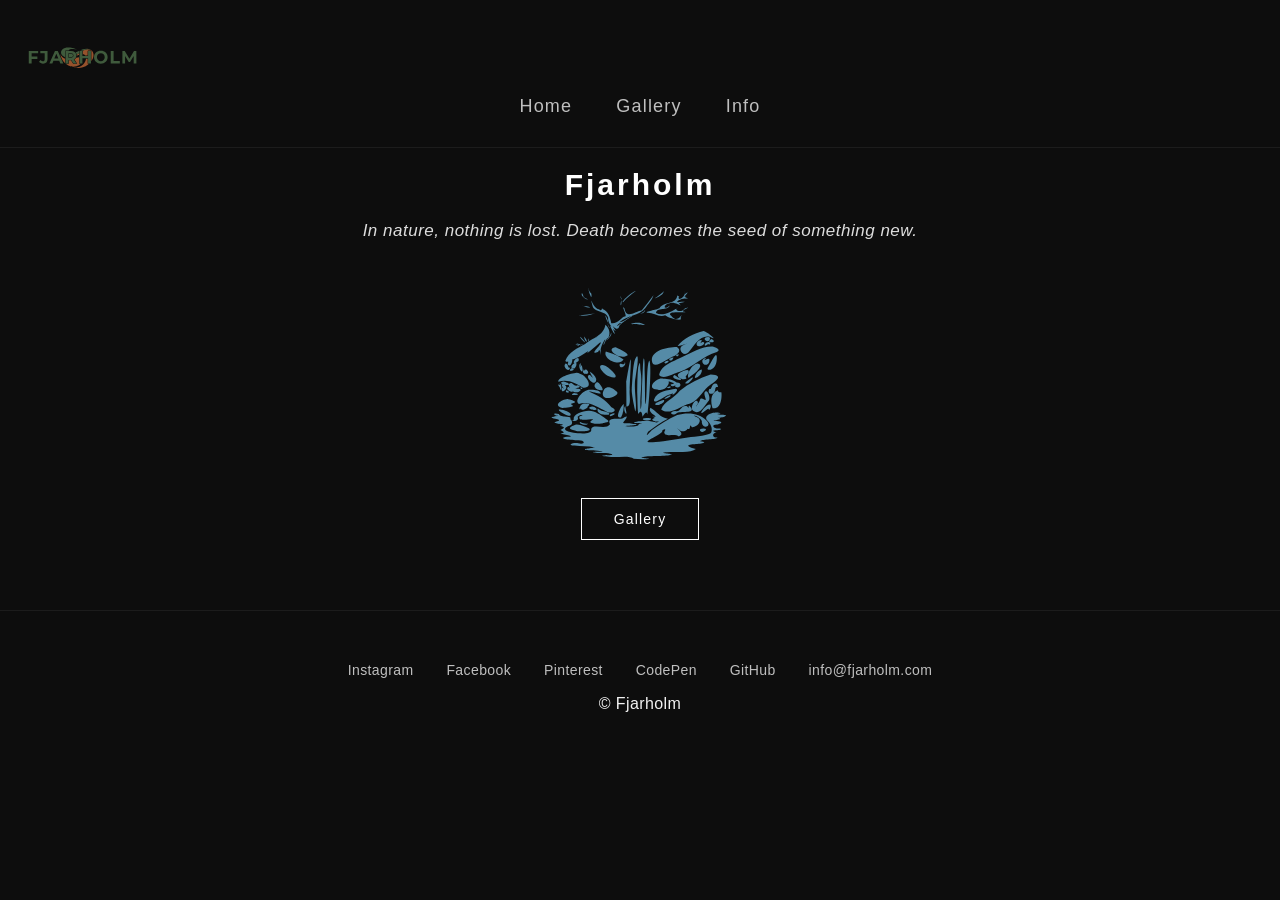
==== index.html @ 83a24842 "index.html" ====
<!DOCTYPE html>
<html lang="en">
<head>
    <meta charset="UTF-8">
    <meta name="viewport" content="width=device-width, initial-scale=1.0">

    <title>Fjarholm</title>

    <meta name="description" content="Official portfolio of Fjarholm. Exploring the essence of Nordic nature through contemporary art. Discover unique minimalist galleries and artistic expressions.">

    <link rel="canonical" href="https://fjarholm.com/">

    <!-- Open Graph -->
    <!-- See rida keelab Google'il otsingutulemustes pilti näidata -->
    <meta name="robots" content="max-image-preview:none">
    
    <meta property="og:title" content="Fjarholm">
    <meta property="og:description" content="Nordic-inspired digital art exploring nature, geometry, and minimalist design through digital craftsmanship.">
    <meta property="og:url" content="https://fjarholm.com/">
    <meta property="og:type" content="website">
    <!-- Pilt suunatud uude assets/img/og/ kausta -->
    <meta property="og:image" content="https://fjarholm.com/assets/img/og/fjarholm-og.jpg">
    <meta property="og:image:width" content="1200">
    <meta property="og:image:height" content="630">
    <meta property="og:image:alt" content="Fjarholm – Nordic-inspired digital art">

    <!-- Pinterest verification -->
    <meta name="p:domain_verify" content="29bfdf255786fa9532a7a527511c7ca4"/>

    <!-- Schema.org -->
    <script type="application/ld+json">
    {
      "@context": "https://schema.org",
      "@type": "Organization",
      "@id": "https://fjarholm.com/#organization",
      "name": "Fjarholm",
      "url": "https://fjarholm.com/",
      "logo": "https://fjarholm.com/assets/svg/fjarholm-logo.svg",
      "image": "https://fjarholm.com/assets/svg/fjarholm-logo.svg",
      "description": "Independent digital art portfolio inspired by Nordic nature and minimalist design, featuring architecture, vector art and pastel artworks.",
      "email": "info@fjarholm.com",
      "sameAs": [
        "https://www.instagram.com/fjarholm/",
        "https://www.facebook.com/fjarholm",
        "https://www.pinterest.com/fjarholm",
        "https://github.com/fjarholm",
        "https://sites.google.com/view/fjarholm-portfolio/"
      ]
    }
    </script>

		<!-- Favicon -->

	<!-- 1. Vektorigraafika kaasaegsetele brauseritele -->
	<link rel="icon" type="image/svg+xml" href="assets/svg/favicon.svg">

	<!-- 2. Google Searchi jaoks ideaalne mõõt (48x48) -->
	<link rel="icon" type="image/png" sizes="48x48" href="assets/img/favicon/favicon-48x48.png">

	<!-- 3. Sinu olemasolev 512x512 PNG suuremate seadmete jaoks -->
	<link rel="icon" type="image/png" sizes="512x512" href="assets/img/favicon/favicon.png">

	<!-- 4. Apple seadmete tagavara -->
	<link rel="apple-touch-icon" href="assets/img/favicon/favicon.png">

    <!-- 5. Sinu stiilileht (suunatud uude assets/css/ kausta) -->
    <link rel="stylesheet" href="assets/css/style.css">
</head>
<body>

    <!-- Navigation -->
    <nav class="nav-center">
        <!-- Logo suunatud assets/svg/ kausta -->
        <img src="assets/img/logo/fjarholm-logo.svg" class="logo-img" alt="Fjarholm logo" width="260" height="80" fetchpriority="high">
        <div class="nav-links">
            <a href="index.html">Home</a>
            <a href="gallery.html">Gallery</a>
            <a href="info.html">Info</a>
        </div>
    </nav>

    <!-- MAIN CONTENT -->
	<main>
		<!-- Hero Section -->
		<section class="hero" style="text-align: center; max-width: 600px; margin: 0 auto; padding: 20px 20px;">
			
			<!-- 1. Pealkiri -->
			<h1 style="font-size: 30px; letter-spacing: 3px; font-weight: 600; margin-top: 0px; margin-bottom: 15px; color: #ffffff;">
				Fjarholm
			</h1>
			
			<!-- 2. Tsitaat -->
			<h2 style="font-size: 17px; font-weight: 300; color: #dddddd; line-height: 1.6; letter-spacing: 0.5px; margin-top: 0px; margin-bottom: 25px; font-style: italic;">
				In nature, nothing is lost. Death becomes the seed of something new.
			</h2>
			
			<!-- 3. Pilt tsitaadi ja nupu VAHEL -->
			<div style="margin-bottom: 25px;">
			<img src="assets/img/hero/hero-autumn-illustration.svg" 
				 alt="Fjarholm Nature Vector" 
				 fetchpriority="high"
				 width="500"
				 height="500"
				 style="width: 100%; max-width: 200px; height: auto; display: inline-block;">
			</div>

			<!-- 4. Nupp -->
			<a href="gallery.html" class="cta">Gallery</a>

		</section>
	</main>

    <!-- Footer -->
    <footer>
        <div class="footer-links">
            <a href="https://www.instagram.com/fjarholm/" target="_blank" rel="noopener noreferrer">Instagram</a>
            <a href="https://www.facebook.com/fjarholm/" target="_blank" rel="noopener noreferrer">Facebook</a>
            <a href="https://www.pinterest.com/fjarholm/" target="_blank" rel="noopener noreferrer">Pinterest</a>
            <a href="https://codepen.io/fjarholm-art" target="_blank" rel="noopener noreferrer">CodePen</a>
            <!-- Uuendatud GitHubi link uue organisatsiooni vastu -->
            <a href="https://github.com/fjarholm-art" target="_blank" rel="noopener noreferrer">GitHub</a>
            <a href="mailto:info@fjarholm.com">info@fjarholm.com</a>
        </div>
        <p>© Fjarholm</p>
    </footer>

</body>
</html>
---- assets/css/style.css ----
/* Global */
body {
    margin: 0;
    padding: 0;
    background: #0d0d0d;
    color: #f2f2f2;
    font-family: "Inter", sans-serif;
    letter-spacing: 0.4px;
    -webkit-font-smoothing: antialiased;
}

/* Navigation */
.nav-center {
    display: flex;
    flex-direction: column;
    padding: 40px 0 30px 0;
    border-bottom: 1px solid #1c1c1c;
}

.logo-img {
    height: 34px;
    width: auto;
    display: block;
    align-self: flex-start;
    margin-left: 28px;
    margin-bottom: 22px;
}

/* NAV-LINKS */
.nav-links {
    display: flex;
    justify-content: center;
}

.nav-links a {
    margin: 0 22px;
    color: #bfbfbf;
    text-decoration: none;
    font-size: 18px;
    letter-spacing: 1.2px;
    transition: color 0.2s ease;
}

.nav-links a:hover {
    color: #ffffff;
}

/* Hero */
.hero {
    text-align: center;
    padding: 160px 20px 140px 20px;
}

.hero h1 {
    font-size: 52px;
    margin-bottom: 22px;
    font-weight: 600;
    letter-spacing: 2px;
}

.hero h2 {
    font-size: 18px;
    font-weight: 300;
    max-width: 620px;
    margin: 0 auto 45px auto;
    line-height: 1.65;
    color: #c8c8c8;
}

.cta {
    display: inline-block;
    padding: 12px 32px;
    border: 1px solid #ffffff;
    color: #ffffff;
    text-decoration: none;
    font-size: 14px;
    letter-spacing: 1.2px;
    transition: all 0.25s ease;
}

.cta:hover {
    background: #ffffff;
    color: #000000;
}

/* Footer */
footer {
    text-align: center;
    padding: 50px 0;
    margin-top: 50px;
    border-top: 1px solid #1c1c1c;
}

.footer-links a {
    margin: 0 14px;
    color: #bfbfbf;
    text-decoration: none;
    font-size: 14px;
    transition: color 0.2s ease;
}

.footer-links a:hover {
    color: #ffffff;
}

/* Mobile adjustments */
@media (max-width: 600px) {
    .hero h1 {
        font-size: 38px;
    }

    .hero h2 {
        font-size: 16px;
        padding: 0 10px;
    }

    .nav-links a {
        margin: 0 10px;
        font-size: 16px;
    }

    .logo-img {
        height: 70px;
        margin-left: 20px;
    }
}

/* ------------------------------------------------ */
/* ------------------ GALLERY --------------------- */
/* ------------------------------------------------ */

.gallery-container {
    max-width: 1100px;
    margin: 0 auto;
    padding: 40px 20px 120px 20px;
}

.gallery-title {
    text-align: center;
    font-size: 32px;
    font-weight: 500;
    margin-bottom: 60px;
    letter-spacing: 1px;
}

.gallery-section-title {
    font-size: 18px;
    font-weight: 400;
    margin: 60px 0 20px 0;
    color: #d0d0d0;
    letter-spacing: 1px;
}

.gallery-grid {
    display: grid;
    grid-template-columns: repeat(auto-fit, minmax(160px, 1fr));
    gap: 18px;
}

.gallery-grid picture {
    display: block;
    width: 100%;
    overflow: hidden;
}

.gallery-grid img {
    width: 100%;
    height: auto;
    display: block;
    background: #111;
    border: 1px solid #1a1a1a;
    transition: transform 0.4s ease, filter 0.4s ease;
}

@media (hover: hover) and (pointer: fine) {
    .gallery-grid img:hover {
        transform: scale(1.04);
        filter: brightness(1.05);
    }
}

@media (hover: none), (pointer: coarse) {

    .gallery-grid img:hover {
        transform: none;
        filter: none;
    }

    .gallery-grid img:active {
        transform: scale(1.05);
        filter: brightness(1.05);
    }
}

.gallery-grid.vector {
    grid-template-columns: repeat(2, 1fr);
}

@media (max-width: 600px) {
    .gallery-grid.vector {
        grid-template-columns: 1fr;
    }

    .gallery-title {
        font-size: 26px;
    }

    .gallery-section-title {
        margin-top: 40px;
    }
}

.gallery-grid picture img {
    width: 100%;
    height: auto;
    display: block;
}

@media (max-width: 600px) {
    .footer-links a {
        display: inline-block;
        padding: 12px 0;
        margin: 8px 0;
        font-size: 16px;
    }

    footer {
        padding-bottom: 70px;
    }
}

/* ------------------------------------------------ */
/* -------------------- INFO ---------------------- */
/* ------------------------------------------------ */

.content-wrapper {
    max-width: 1100px;
    margin: 0 auto;
    padding: 80px 20px;
}

.about-layout {
    display: flex;
    align-items: flex-start;
    gap: 70px;
}

.about-image {
    flex: 0 0 240px;
}

.about-image img {
    width: 100%;
    height: auto;
    display: block;
}

.about-text {
    flex: 1;
}

.about-text h2 {
    margin-top: 0;
    margin-bottom: 30px;
    text-align: left;
}

.about-text h3 {
    margin: 30px 0 10px;
    font-size: 22px;
    font-weight: 500;
    color: #ffffff;
}

.about-text p {
    margin: 0 0 20px;
    line-height: 1.8;
    color: #d2d2d2;
    font-size: 1.08rem;
}

@media (max-width: 800px) {

    .about-layout {
        flex-direction: column;
        align-items: center;
        gap: 35px;
    }

    .about-image {
        width: 120px;
        flex: none;
    }

    .about-image img {
        width: 100%;
        height: auto;
    }

    .about-text {
        width: 100%;
        text-align: center;
    }

    .about-text h2,
    .about-text h3 {
        text-align: center;
    }
}
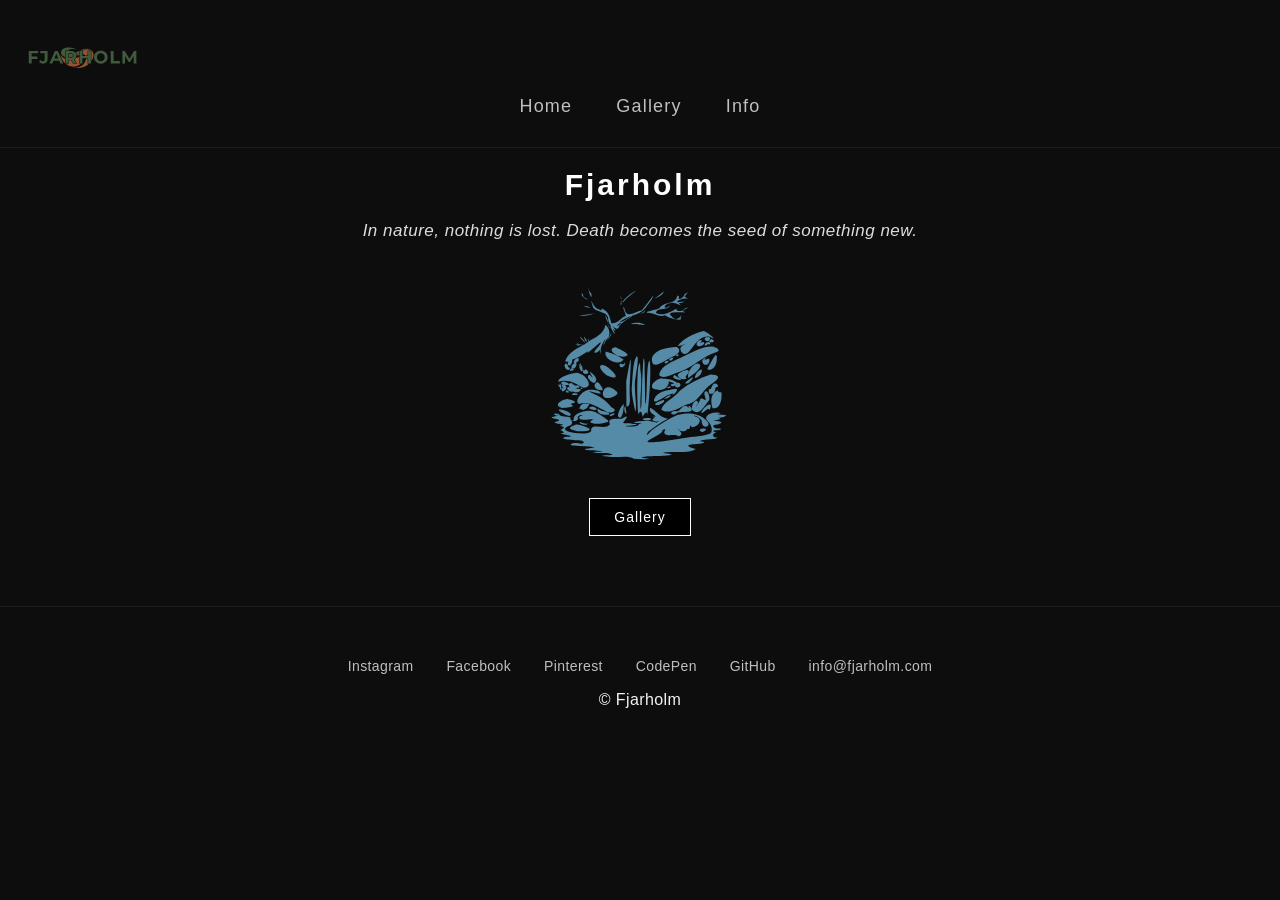
==== commit 5a118f28: "index.html" ====
--- a/index.html
+++ b/index.html
@@ -4,7 +4,7 @@
     <meta charset="UTF-8">
     <meta name="viewport" content="width=device-width, initial-scale=1.0">
 
-    <title>Fjarholm</title>
+    <title>Fjarholm | Art</title>
 
     <meta name="description" content="Official portfolio of Fjarholm. Exploring the essence of Nordic nature through contemporary art. Discover unique minimalist galleries and artistic expressions.">
 
@@ -51,8 +51,11 @@
 
 		<!-- Favicon -->
 
+	<!-- 0. Lisatud ka favicon.ico presse -->
+	<link rel="shortcut icon" href="favicon.ico" type="image/x-icon">
+
 	<!-- 1. Vektorigraafika kaasaegsetele brauseritele -->
-	<link rel="icon" type="image/svg+xml" href="assets/svg/favicon.svg">
+	<link rel="icon" type="image/svg+xml" href="assets/img/favicon/favicon.svg">
 
 	<!-- 2. Google Searchi jaoks ideaalne mõõt (48x48) -->
 	<link rel="icon" type="image/png" sizes="48x48" href="assets/img/favicon/favicon-48x48.png">
--- a/assets/css/style.css
+++ b/assets/css/style.css
@@ -307,3 +307,25 @@
         text-align: center;
     }
 }
+/* CTA Nupu stiil info.html lehel hakkas olemasoleva peale tööle*/
+/* CTA Nupu stiil, kui HTML-is on class="cta" */
+.cta {
+    display: inline-block;
+    color: #ffffff;            /* Vaikimisi valge tekst */
+    background-color: #000000; /* Must taust */
+    border: 1px solid #ffffff; /* Valge raam */
+    padding: 10px 24px;
+    font-size: 14px;
+    letter-spacing: 1px;
+    text-decoration: none;
+    border-radius: 0px;
+    transition: all 0.25s ease;
+}
+
+.cta:hover {
+    color: #000000 !important;            /* Hoveril tekst MUSTAKS */
+    background-color: #ffffff !important; /* Hoveril taust VALGEKS */
+    border-color: #ffffff !important;
+}
+
+
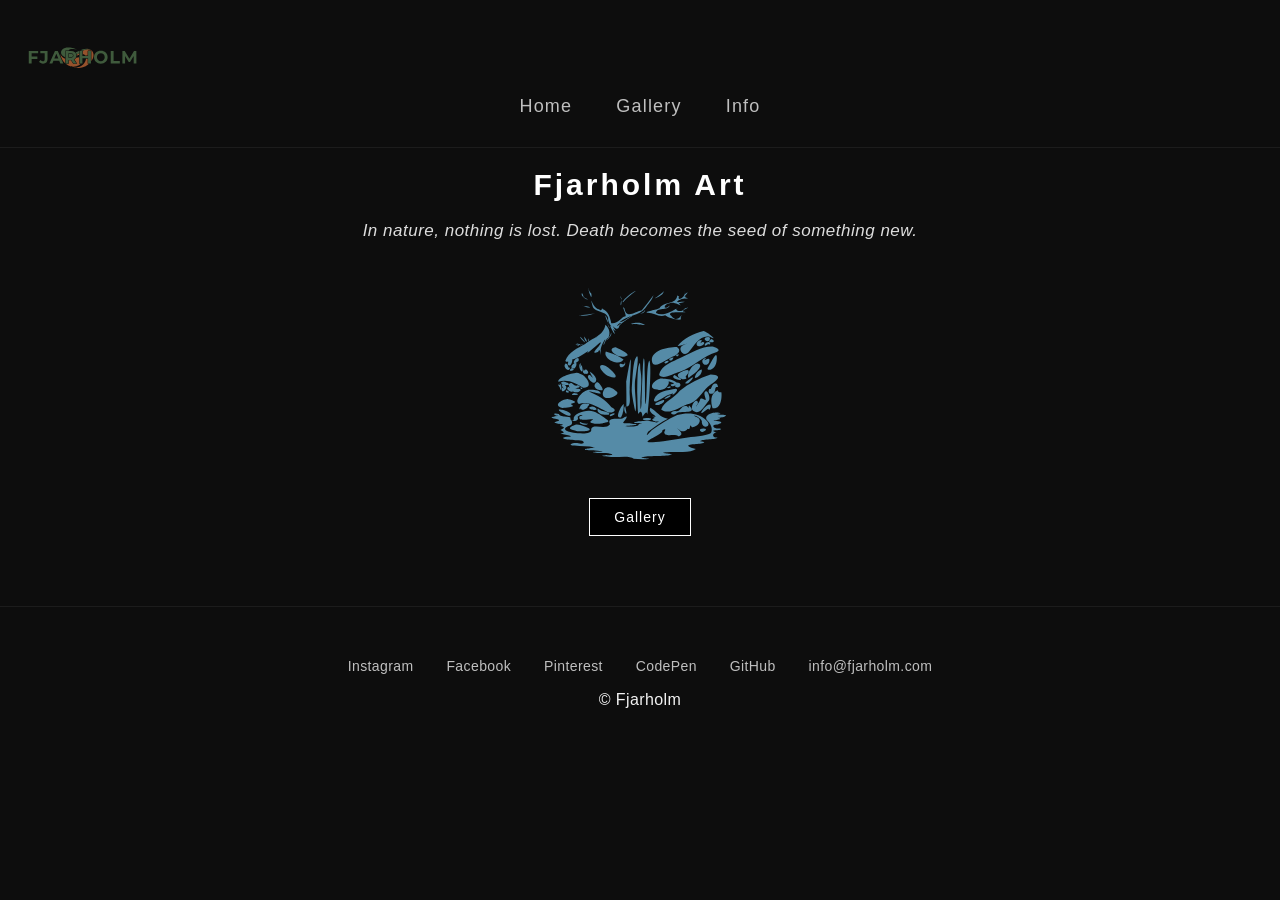
==== commit 7e1d63c7: "index.html" ====
--- a/index.html
+++ b/index.html
@@ -89,7 +89,7 @@
 			
 			<!-- 1. Pealkiri -->
 			<h1 style="font-size: 30px; letter-spacing: 3px; font-weight: 600; margin-top: 0px; margin-bottom: 15px; color: #ffffff;">
-				Fjarholm
+				Fjarholm Art
 			</h1>
 			
 			<!-- 2. Tsitaat -->
